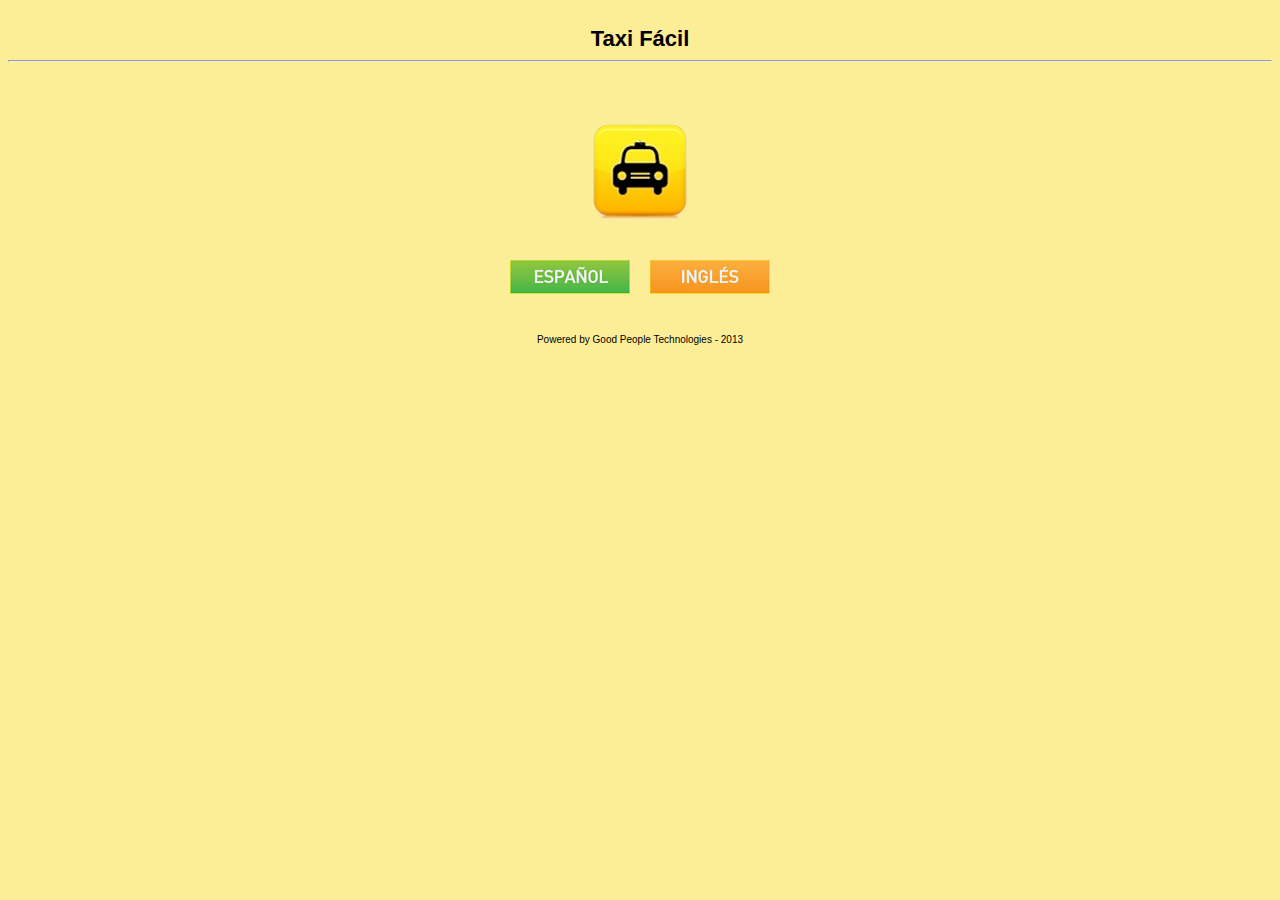
==== index.html @ a1269f79 "Inicial" ====
<!DOCTYPE html>
<html>

<head>
	<title>Taxi F&aacute;cil</title>
	<link rel="stylesheet" href="style.css" type="text/css" />
	<script type="text/javascript" charset="utf-8" src="phonegap-1.0.0.js"></script>
</head>

<body>
<br>
<div class="layout">
  <div class="titulo">Taxi F&aacute;cil</div>
</div>
<hr>
<br><br><br>
<div class="layout">
  <div class="centre"><img src="logo.png" /></div>
</div>
<br><br>
<div class="layout">
  <div class="centre">
	<a href="http://taxi.facil.com.co/es"><img src="es.png" /></a>
    &nbsp;&nbsp;&nbsp;
	<a href="http://taxi.facil.com.co/en"><img src="en.png" /></a>
  </div>
</div>
<br><br>
<footer>
	<div class="footer">
        Powered by Good People Technologies - 2013
    </div>
</footer>

</body>

</html>
---- style.css ----
body {  background-color: #FCEE97; } 

div.layout
{
  text-align: center;
}
div.centre
{
  text-align: center;
  width: 300px;
  display: block;
  margin-left: auto;
  margin-right: auto;
}


div.titulo{
  font-weight: bold;
  font-size:22px;
  font-family: Arial, serif;
  text-align: center;
  color: black;  display: block;
  margin-left: auto;
  margin-right: auto;
}


div.texto{
  font-size:15px;
  text-align: center;
  font-family: Arial, serif;
  color: white;  display: block;
  margin-left: auto;
  margin-right: auto;
}

div.footer{
  font-size:10px;
  text-align: center;
  font-family: Arial, serif;
  color: black;  display: block;
  margin-left: auto;
  margin-right: auto;
}
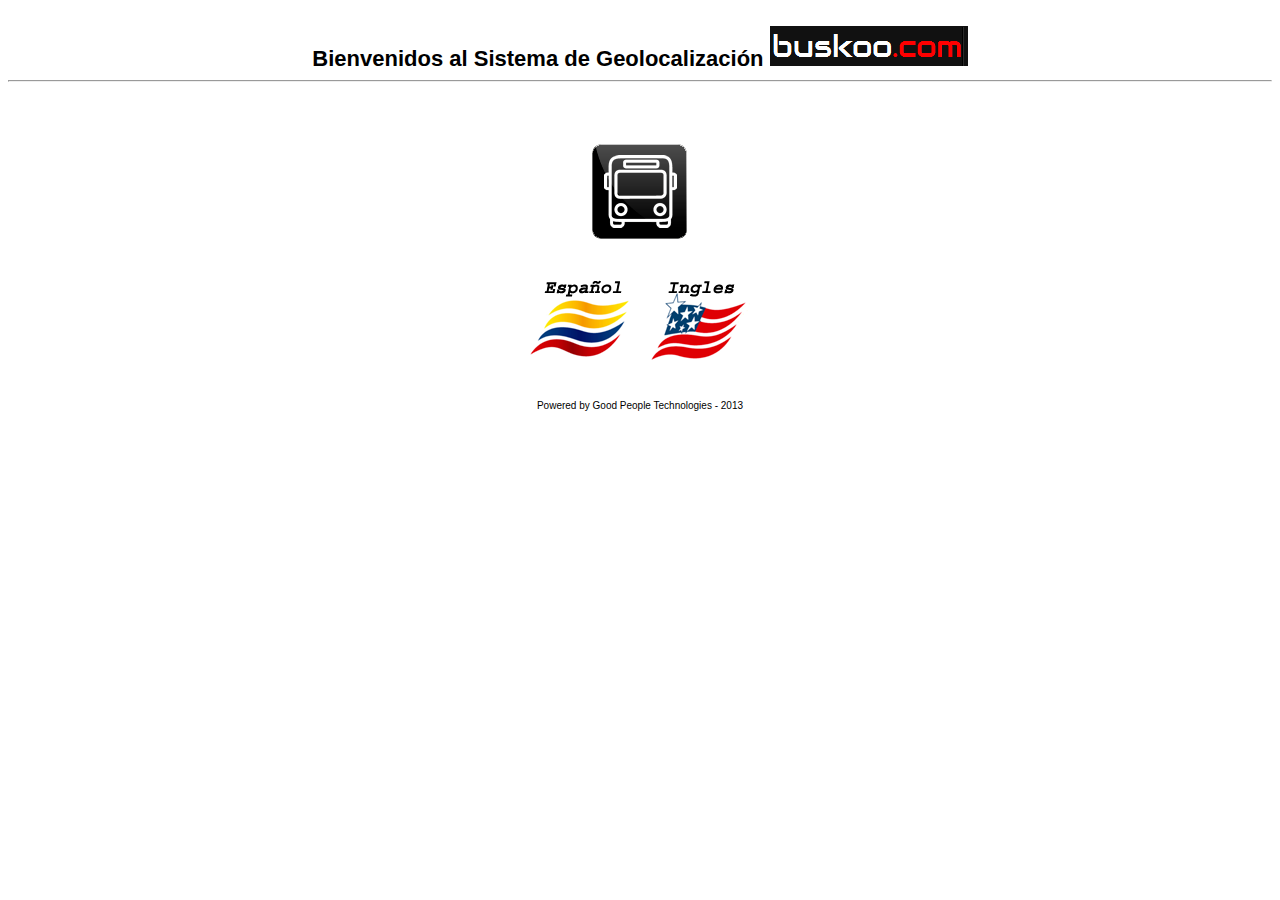
==== commit 904d56ff: "logos" ====
--- a/index.html
+++ b/index.html
@@ -10,7 +10,9 @@
 <body>
 <br>
 <div class="layout">
-  <div class="titulo">Taxi F&aacute;cil</div>
+  <div class="titulo">
+Bienvenidos al Sistema de Geolocalizaci&oacute;n
+ <img src="logobuskoo.png" /></div>
 </div>
 <hr>
 <br><br><br>
@@ -20,9 +22,9 @@
 <br><br>
 <div class="layout">
   <div class="centre">
-	<a href="http://taxi.facil.com.co/es"><img src="es.png" /></a>
+  <a href="http://taxi.facil.com.co/es"><img src="es.png" /></a>
     &nbsp;&nbsp;&nbsp;
-	<a href="http://taxi.facil.com.co/en"><img src="en.png" /></a>
+  <a href="http://taxi.facil.com.co/en"><img src="en.png" /></a>
   </div>
 </div>
 <br><br>
--- a/style.css
+++ b/style.css
@@ -1,4 +1,4 @@
-body {  background-color: #FCEE97; } 
+body {  background-color: #FFFFFF; } 
 
 div.layout
 {
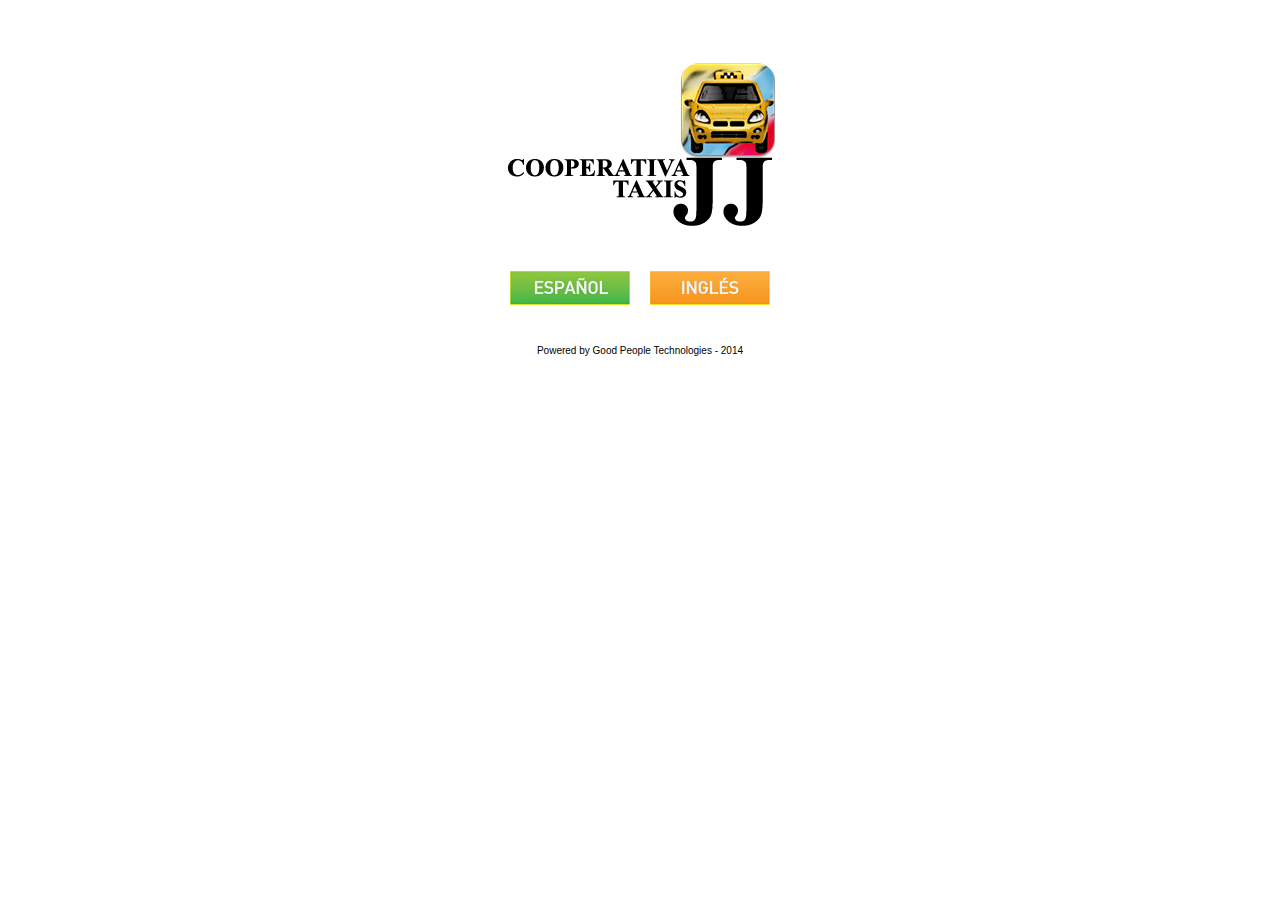
==== commit 64cc87a7: "jj" ====
--- a/index.html
+++ b/index.html
@@ -2,35 +2,36 @@
 <html>
 
 <head>
-	<title>Taxi F&aacute;cil</title>
+	<title>MiTaxiJJ.com.ec</title>
 	<link rel="stylesheet" href="style.css" type="text/css" />
-	<script type="text/javascript" charset="utf-8" src="phonegap-1.0.0.js"></script>
 </head>
 
 <body>
-<br>
+
 <div class="layout">
-  <div class="titulo">
-Bienvenidos al Sistema de Geolocalizaci&oacute;n
- <img src="logobuskoo.png" /></div>
+  <!--
+  <div class="titulo">Pensamos en los taxistas,</div>
+  <div class="titulo">los usuarios y en el planeta.</div>  
+  -->
+  
 </div>
-<hr>
 <br><br><br>
+
 <div class="layout">
-  <div class="centre"><img src="logo.png" /></div>
+  <div class="centre"><img src="taxi-logo.png" /></div>
 </div>
-<br><br>
+<br><br>	
 <div class="layout">
   <div class="centre">
-  <a href="http://taxi.facil.com.co/es"><img src="es.png" /></a>
-    &nbsp;&nbsp;&nbsp;
-  <a href="http://taxi.facil.com.co/en"><img src="en.png" /></a>
+	<a href="http://app.mitaxijj.com.ec/es"><img src="es.png" /></a>
+	&nbsp;&nbsp;&nbsp;
+    <a href="http://app.mitaxijj.com.ec/en"><img src="en.png" /></a>
   </div>
 </div>
 <br><br>
 <footer>
 	<div class="footer">
-        Powered by Good People Technologies - 2013
+        Powered by Good People Technologies - 2014
     </div>
 </footer>
 
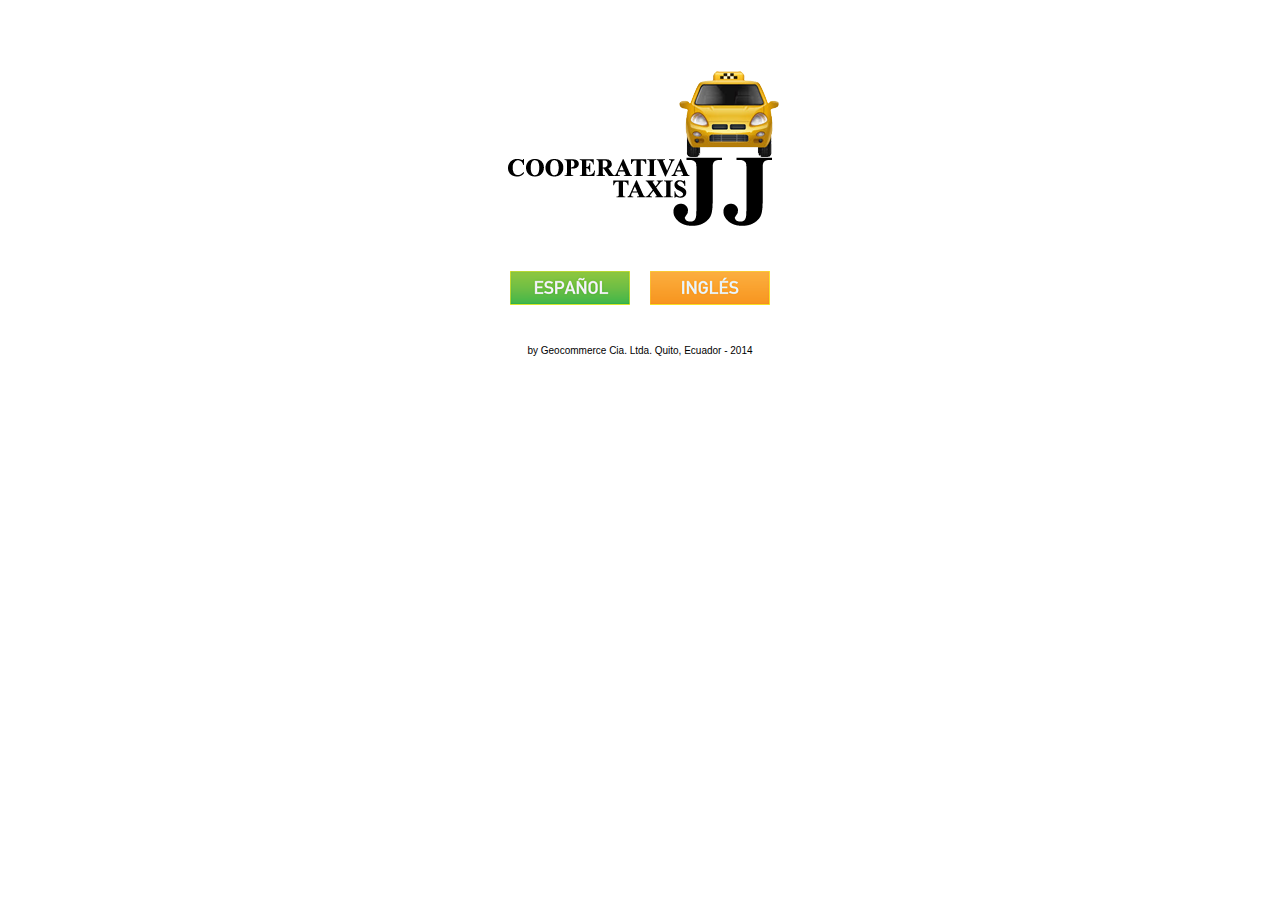
==== commit d0b74fd3: "geocommerce" ====
--- a/index.html
+++ b/index.html
@@ -31,7 +31,7 @@
 <br><br>
 <footer>
 	<div class="footer">
-        Powered by Good People Technologies - 2014
+        by Geocommerce Cia. Ltda. Quito, Ecuador - 2014
     </div>
 </footer>
 
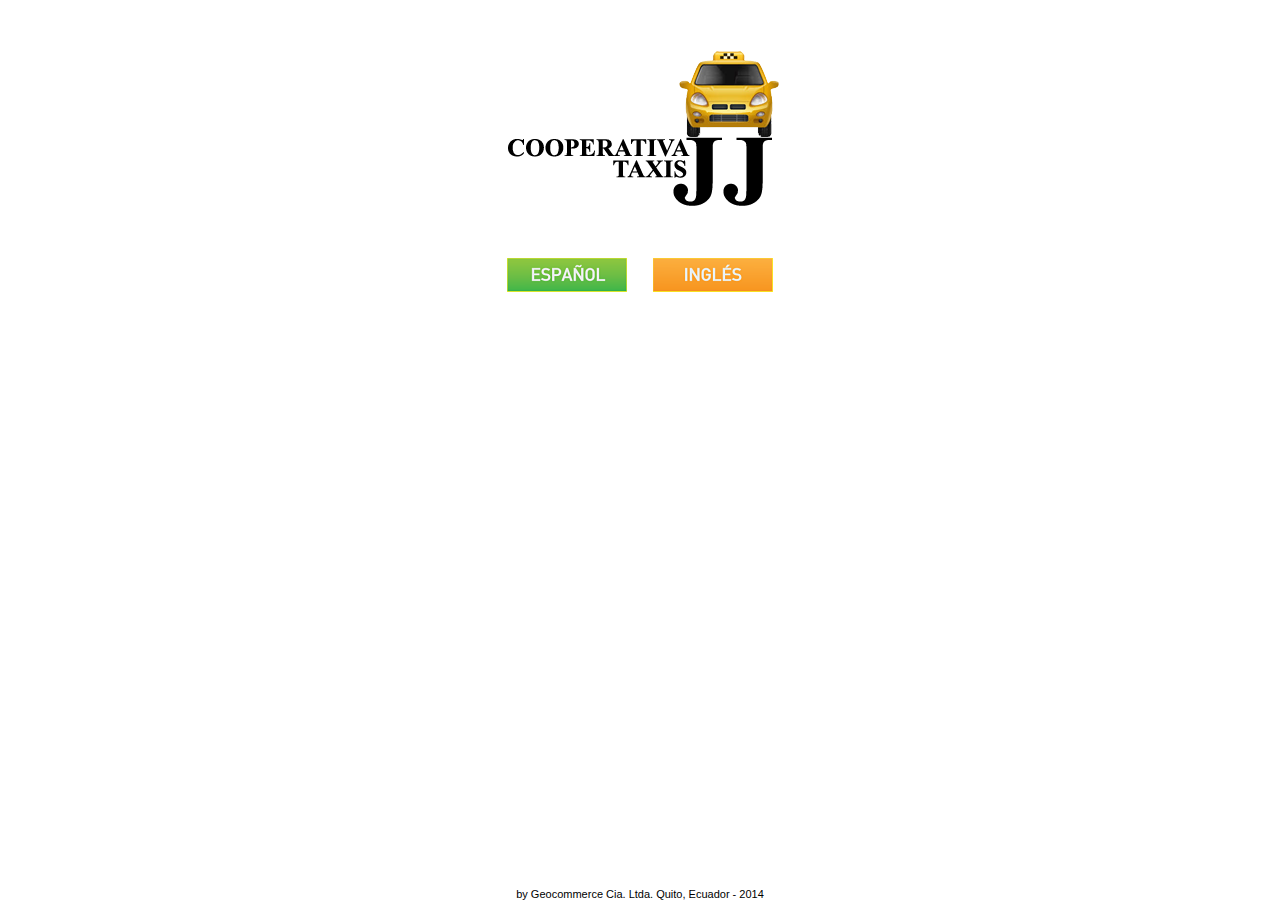
==== commit 9cff98c9: "connect" ====
--- a/index.html
+++ b/index.html
@@ -38,3 +38,131 @@
 </body>
 
 </html>
+
+
+
+
+<!doctype html>
+<!--[if IE 8]><html class="no-js lt-ie9" lang="en"><![endif]-->
+<!--[if gt IE 8]><!--><html class="no-js" lang="en"><!--<![endif]-->
+<head>
+    
+    <meta http-equiv='Content-Type' content='text/html; charset=iso-8859-1' />
+    <meta name="viewport" content="width=device-width, initial-scale=1.0" />
+    
+    <meta http-equiv="X-UA-Compatible" content="IE=edge">
+    <meta http-equiv="X-UA-Compatible" content="IE=9">
+ 
+    <script src="jquery-1.10.2.min.js"></script>
+    <script src="jquery.mobile-1.3.2.min.js"></script>
+  
+    <link rel="stylesheet" href="jquery.mobile-1.3.2.min.css" />
+
+<style>
+.ui-bar-f {
+    font-weight: normal;
+    color: black;
+    background-color: white;
+}
+
+.ui-body-f {
+    font-weight: bold;
+    font-size:18px;
+    font-family: Arial, serif;
+
+    color: black;
+    background-color: white;
+}
+
+.ui-page-theme-f {
+    font-weight: bold;
+    background-color: white;
+
+}
+
+.ui-bar-h {
+    font-weight: normal;
+    font-size:11px;
+    color: black;
+    background-color: white;
+}
+
+.ui-body-h {
+    font-weight: normal;
+    font-size:11px;
+    font-family: Arial, serif;
+    color: black;
+    background-color: white;
+}
+
+.ui-page-theme-h {
+    font-weight: normal;
+    font-size:10px;
+    background-color: white;
+}
+
+</style>
+
+<script language="JavaScript">
+
+  function connect(lang) {
+    $.mobile.loading("show");
+    $.ajax({
+      type: 'GET',
+      url: "http://app.mitaxijj.com.ec/assets/connect/connect.php",
+      contentType: "application/json",
+      dataType: 'json',
+      jsonp : "callback",
+      jsonpCallback: 'jsonpCallback',
+      data : {cachehora : (new Date()).getTime()},
+      }).done(function(response){
+        if(response.state === 'ok'){
+          $.mobile.loading("hide");
+          window.location.assign("http://app.mitaxijj.com.ec/"+lang);
+        }else{
+          $.mobile.loading("hide");
+          alert('No dispone de conexion a internet o el servidor no responde, verifique su conexión y vuelva a intentarlo.');
+        }
+     }).fail(function(jqXHR, textStatus, errorThrown){
+          $.mobile.loading("hide");
+          alert('No dispone de conexion a internet o el servidor no responde, verifique su conexión y vuelva a intentarlo.');
+
+      }); 
+    
+  }
+  
+</script>
+
+
+<title>Mi Taxi JJ</title>
+</head>   
+
+<body>
+
+<div data-role="page" id="principal" data-theme="f">
+  <div data-theme="f" data-role="header" align="center">
+    <div></div>
+  </div>
+ 
+  <br><br>
+  <div data-role="article">
+    <div data-role="section" align="center">
+      <img src="taxi-logo.png" />
+    </div>
+      <br><br>  
+    <div data-role="section" align="center">
+         <a href="#" onclick="connect('es');" id="urles"><img src="es.png" /></a>
+         &nbsp;&nbsp;&nbsp;
+        <a href="#"  onclick="connect('en');" id="urlen"><img src="en.png" /></a>
+    </div>
+  </div>
+
+  <div data-theme="h" data-role="footer" data-position="fixed" align="center">
+        by Geocommerce Cia. Ltda. Quito, Ecuador - 2014
+  </div>
+
+</div>
+
+</body>
+
+</html>